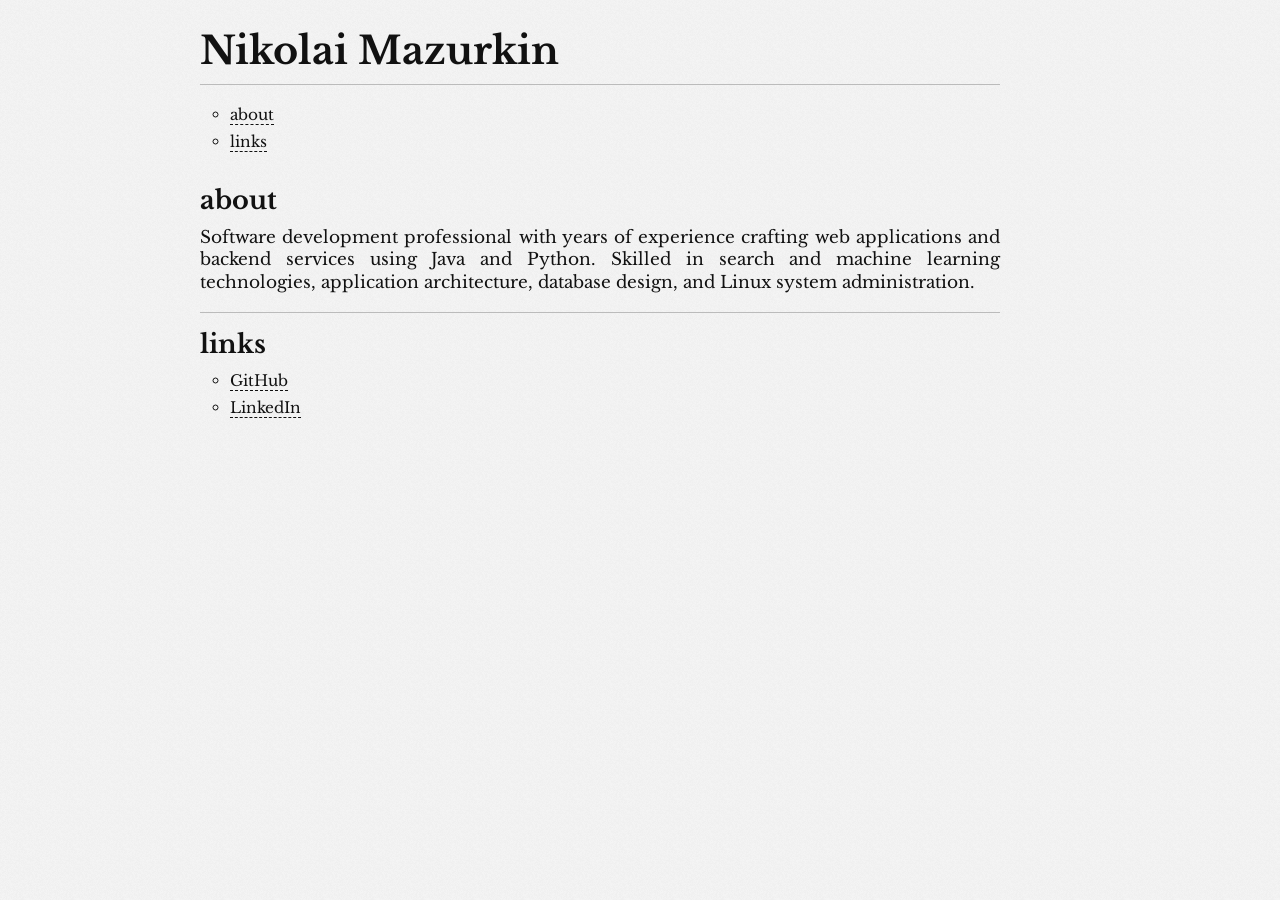
==== index.html @ 508c4381 "update" ====
<!DOCTYPE html>
<html xmlns="http://www.w3.org/1999/xhtml" lang="en" xml:lang="en">
<head>
  <meta charset="utf-8" />
  <meta name="generator" content="pandoc" />
  <meta name="viewport" content="width=device-width, initial-scale=1.0, user-scalable=yes" />
  <title>Nikolai Mazurkin - personal page</title>
  <style>
    code{white-space: pre-wrap;}
    span.smallcaps{font-variant: small-caps;}
    span.underline{text-decoration: underline;}
    div.column{display: inline-block; vertical-align: top; width: 50%;}
    div.hanging-indent{margin-left: 1.5em; text-indent: -1.5em;}
    ul.task-list{list-style: none;}
  </style>
  <link rel="stylesheet" href="css/styling.css" />
  <!-- Google tag (gtag.js) -->
  <script async src="https://www.googletagmanager.com/gtag/js?id=G-LW00P2E3E4"></script>
  <script>
    window.dataLayer = window.dataLayer || [];
    function gtag(){dataLayer.push(arguments);}
    gtag('js', new Date());

    gtag('config', 'G-LW00P2E3E4');
  </script>
  <link type="image/png" sizes="96x96" rel="icon" href="i/favicon.png">
</head>
<body>
<header id="title-block-header">
<h1 class="title">Nikolai Mazurkin</h1>
</header>
<nav id="TOC" role="doc-toc">
<ul>
<li><a href="#about">about</a></li>
<li><a href="#links">links</a></li>
</ul>
</nav>
<h1 id="about">about</h1>
<p>Software development professional with years of experience crafting web applications and backend services using Java and Python. Skilled in search and machine learning technologies, application architecture, database design, and Linux system administration.</p>
<h1 id="links">links</h1>
<ul>
<li><a href="https://github.com/mazurkin">GitHub</a></li>
<li><a href="https://www.linkedin.com/in/mazurkin">LinkedIn</a></li>
</ul>
</body>
</html>
---- css/styling.css ----
@import url(//fonts.googleapis.com/css?family=Libre+Baskerville:400,400italic,700);@import url(//fonts.googleapis.com/css?family=Source+Code+Pro:400,400italic,700,700italic);/* normalize.css v3.0.0 | MIT License | git.io/normalize */html{font-family:sans-serif;-ms-text-size-adjust:100%;-webkit-text-size-adjust:100%}body{margin:0}article,aside,details,figcaption,figure,footer,header,hgroup,main,nav,section,summary{display:block}audio,canvas,progress,video{display:inline-block;vertical-align:baseline}audio:not([controls]){display:none;height:0}[hidden],template{display:none}a{background:transparent}a:active,a:hover{outline:0}abbr[title]{border-bottom:1px dotted}b,strong{font-weight:bold}dfn{font-style:italic}h1{font-size:2em;margin:0.67em 0}mark{background:#ff0;color:#000}small{font-size:80%}sub,sup{font-size:75%;line-height:0;position:relative;vertical-align:baseline}sup{top:-0.5em}sub{bottom:-0.25em}img{border:0}svg:not(:root){overflow:hidden}figure{margin:1em 40px}hr{-moz-box-sizing:content-box;box-sizing:content-box;height:0}pre{overflow:auto}code,kbd,pre,samp{font-family:monospace, monospace;font-size:1em}button,input,optgroup,select,textarea{color:inherit;font:inherit;margin:0}button{overflow:visible}button,select{text-transform:none}button,html input[type="button"],input[type="reset"],input[type="submit"]{-webkit-appearance:button;cursor:pointer}button[disabled],html input[disabled]{cursor:default}button::-moz-focus-inner,input::-moz-focus-inner{border:0;padding:0}input{line-height:normal}input[type="checkbox"],input[type="radio"]{box-sizing:border-box;padding:0}input[type="number"]::-webkit-inner-spin-button,input[type="number"]::-webkit-outer-spin-button{height:auto}input[type="search"]{-webkit-appearance:textfield;-moz-box-sizing:content-box;-webkit-box-sizing:content-box;box-sizing:content-box}input[type="search"]::-webkit-search-cancel-button,input[type="search"]::-webkit-search-decoration{-webkit-appearance:none}fieldset{border:1px solid #c0c0c0;margin:0 2px;padding:0.35em 0.625em 0.75em}legend{border:0;padding:0}textarea{overflow:auto}optgroup{font-weight:bold}table{border-collapse:collapse;border-spacing:0}td,th{padding:0}body,code,tr.odd,tr.even,figure{background-image:url("[data-uri]")}body{font-family:"Libre Baskerville",Baskerville,Georgia,serif;background-color:#f8f8f8;color:#111;line-height:1.3;text-align:justify;-moz-hyphens:auto;-ms-hyphens:auto;-webkit-hyphens:auto;hyphens:auto}@media (max-width: 400px){body{font-size:12px;margin-left:10px;margin-right:10px;margin-top:10px;margin-bottom:15px}}@media (min-width: 401px) and (max-width: 600px){body{font-size:14px;margin-left:10px;margin-right:10px;margin-top:10px;margin-bottom:15px}}@media (min-width: 601px) and (max-width: 900px){body{font-size:15px;margin-left:100px;margin-right:100px;margin-top:20px;margin-bottom:25px}}@media (min-width: 901px) and (max-width: 1800px){body{font-size:17px;margin-left:200px;margin-right:200px;margin-top:30px;margin-bottom:25px;max-width:800px}}@media (min-width: 1801px){body{font-size:18px;margin-left:20%;margin-right:20%;margin-top:30px;margin-bottom:25px;max-width:1000px}}p{margin-top:10px;margin-bottom:18px}em{font-style:italic}strong{font-weight:bold}h1,h2,h3,h4,h5,h6{font-weight:bold;padding-top:0.25em;margin-bottom:0.15em}header{line-height:2.475em;padding-bottom:0.7em;border-bottom:1px solid #bbb;margin-bottom:1.2em}header>h1{border:none;padding:0;margin:0;font-size:225%}header>h2{border:none;padding:0;margin:0;font-style:normal;font-size:175%}header>h3{padding:0;margin:0;font-size:125%;font-style:italic}header+h1{border-top:none;padding-top:0px}h1{border-top:1px solid #bbb;padding-top:15px;font-size:150%;margin-bottom:10px}h1:first-of-type{border:none}h2{font-size:125%;font-style:italic}h3{font-size:105%;font-style:italic}hr{border:0px;border-top:1px solid #bbb;width:100%;height:0px}hr+h1{border-top:none;padding-top:0px}ul,ol{font-size:90%;margin-top:10px;margin-bottom:15px;padding-left:30px}ul{list-style:circle}ol{list-style:decimal}ul ul,ol ol,ul ol,ol ul{font-size:inherit}li{margin-top:5px;margin-bottom:7px}q,blockquote,dd{font-style:italic;font-size:90%}blockquote,dd{quotes:none;border-left:0.35em #bbb solid;padding-left:1.15em;margin:0 1.5em 0 0}blockquote blockquote,dd blockquote,blockquote dd,dd dd,ol blockquote,ol dd,ul blockquote,ul dd,blockquote ol,dd ol,blockquote ul,dd ul{font-size:inherit}a,a:link,a:visited,a:hover{color:inherit;text-decoration:none;border-bottom:1px dashed #111}a:hover,a:link:hover,a:visited:hover,a:hover:hover{border-bottom-style:solid}a.footnoteRef,a:link.footnoteRef,a:visited.footnoteRef,a:hover.footnoteRef{border-bottom:none;color:#666}code{font-family:"Source Code Pro","Consolas","Monaco",monospace;font-size:85%;background-color:#ddd;border:1px solid #bbb;padding:0px 0.15em 0px 0.15em;-webkit-border-radius:3px;-moz-border-radius:3px;border-radius:3px}pre{margin-right:1.5em;display:block}pre>code{display:block;font-size:70%;padding:10px;-webkit-border-radius:5px;-moz-border-radius:5px;border-radius:5px;overflow-x:auto}blockquote pre,dd pre,ul pre,ol pre{margin-left:0;margin-right:0}blockquote pre>code,dd pre>code,ul pre>code,ol pre>code{font-size:77.77778%}caption,figcaption{font-size:80%;font-style:italic;text-align:right;margin-bottom:5px}caption:empty,figcaption:empty{display:none}table{width:100%;margin-top:1em;margin-bottom:1em}table+h1{border-top:none}tr td,tr th{padding:0.2em 0.7em}tr.header{border-top:1px solid #222;border-bottom:1px solid #222;font-weight:700}tr.odd{background-color:#eee}tr.even{background-color:#ccc}tbody:last-child{border-bottom:1px solid #222}dt{font-weight:700}dt:after{font-weight:normal;content:":"}dd{margin-bottom:10px}figure{margin:1.3em 0 1.3em 0;text-align:center;padding:0px;width:100%;background-color:#ddd;border:1px solid #bbb;-webkit-border-radius:8px;-moz-border-radius:8px;border-radius:8px;overflow:hidden}img{display:block;margin:0px auto;padding:0px;max-width:100%}figcaption{margin:5px 10px 5px 30px}.footnotes{color:#666;font-size:70%;font-style:italic}.footnotes li p:last-child a:last-child{border-bottom:none}
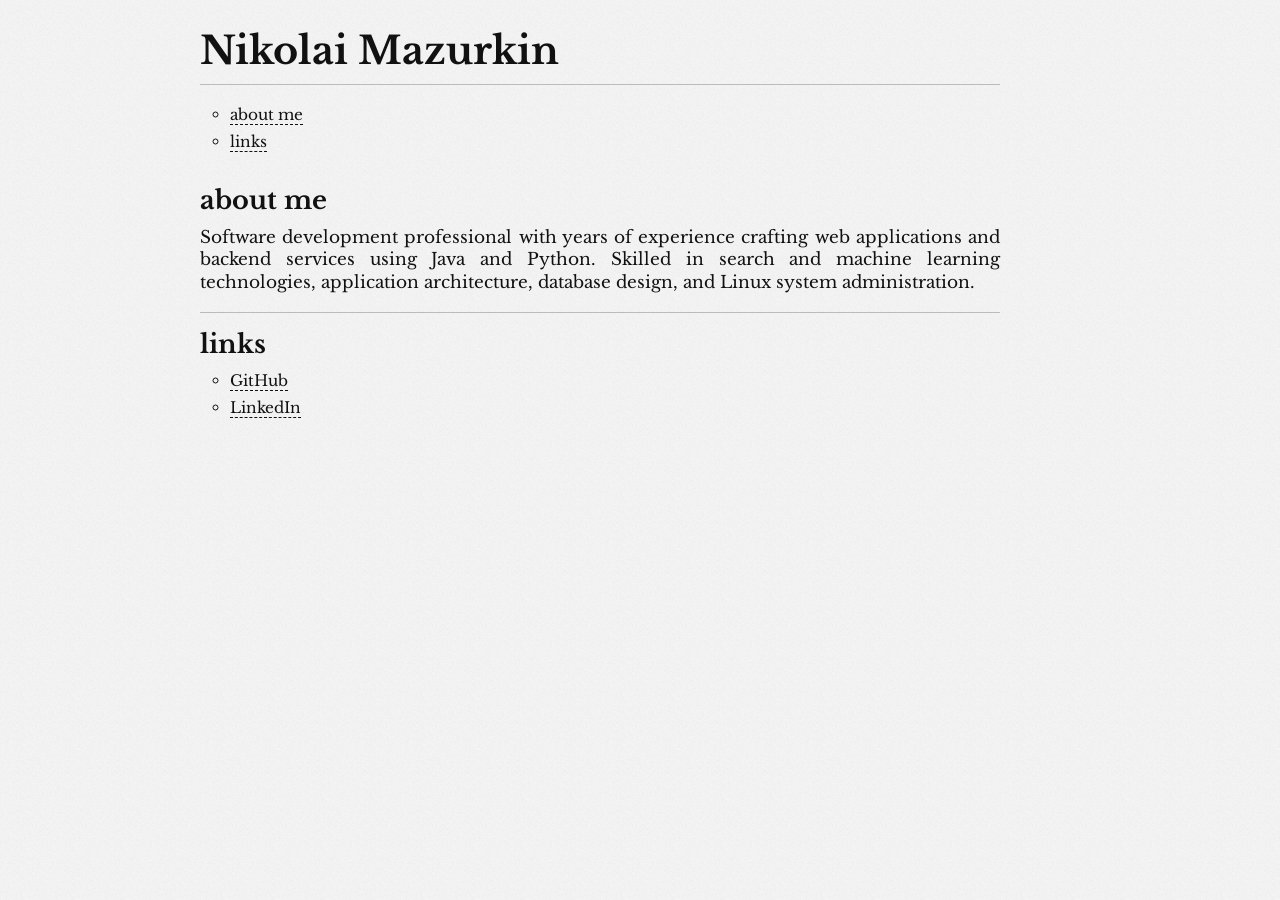
==== commit 868db927: "update" ====
--- a/index.html
+++ b/index.html
@@ -31,11 +31,11 @@
 </header>
 <nav id="TOC" role="doc-toc">
 <ul>
-<li><a href="#about">about</a></li>
+<li><a href="#about-me">about me</a></li>
 <li><a href="#links">links</a></li>
 </ul>
 </nav>
-<h1 id="about">about</h1>
+<h1 id="about-me">about me</h1>
 <p>Software development professional with years of experience crafting web applications and backend services using Java and Python. Skilled in search and machine learning technologies, application architecture, database design, and Linux system administration.</p>
 <h1 id="links">links</h1>
 <ul>
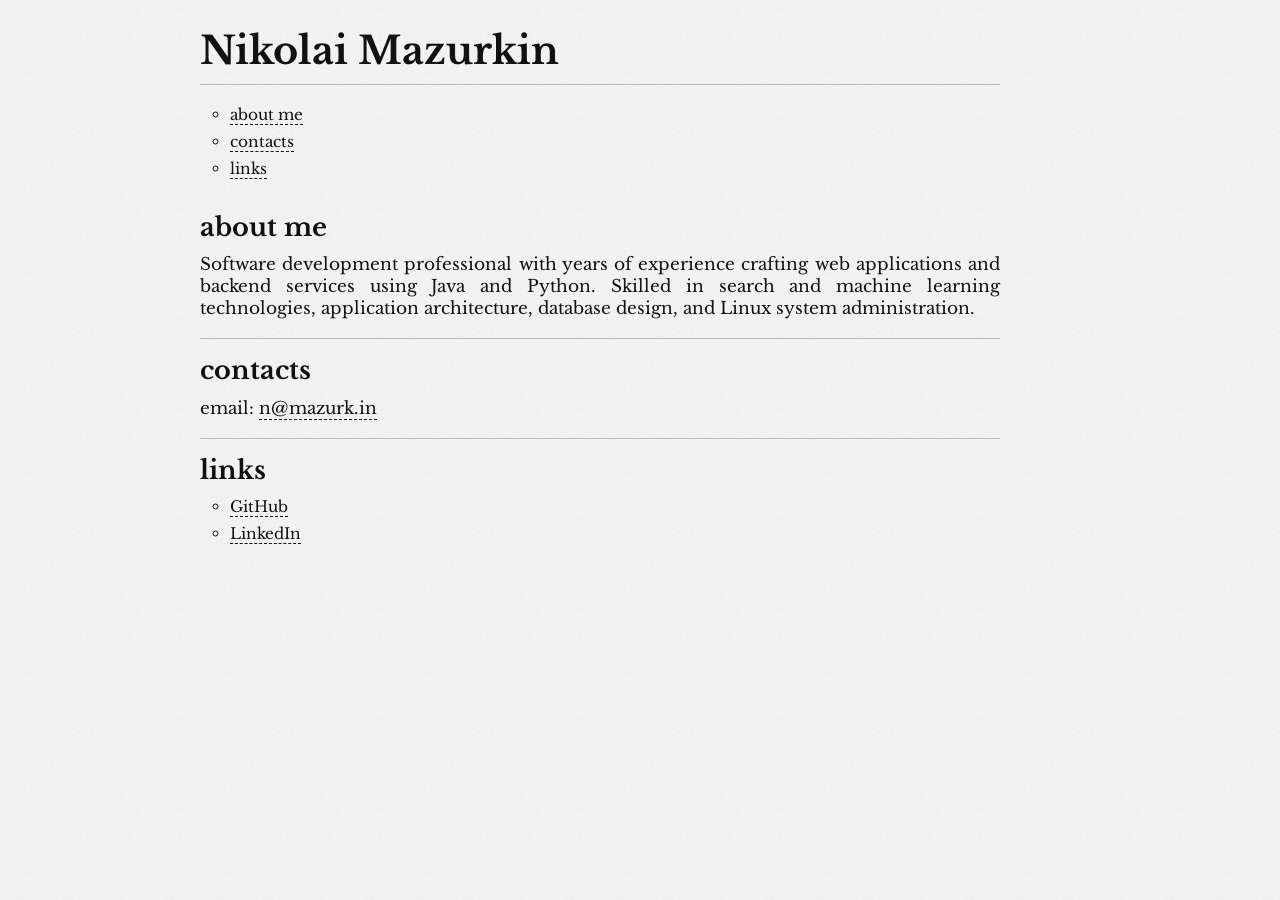
==== commit f7b3ce44: "update" ====
--- a/index.html
+++ b/index.html
@@ -32,11 +32,14 @@
 <nav id="TOC" role="doc-toc">
 <ul>
 <li><a href="#about-me">about me</a></li>
+<li><a href="#contacts">contacts</a></li>
 <li><a href="#links">links</a></li>
 </ul>
 </nav>
 <h1 id="about-me">about me</h1>
 <p>Software development professional with years of experience crafting web applications and backend services using Java and Python. Skilled in search and machine learning technologies, application architecture, database design, and Linux system administration.</p>
+<h1 id="contacts">contacts</h1>
+<p>email: <a href="mailto:n@mazurk.in">n@mazurk.in</a></p>
 <h1 id="links">links</h1>
 <ul>
 <li><a href="https://github.com/mazurkin">GitHub</a></li>
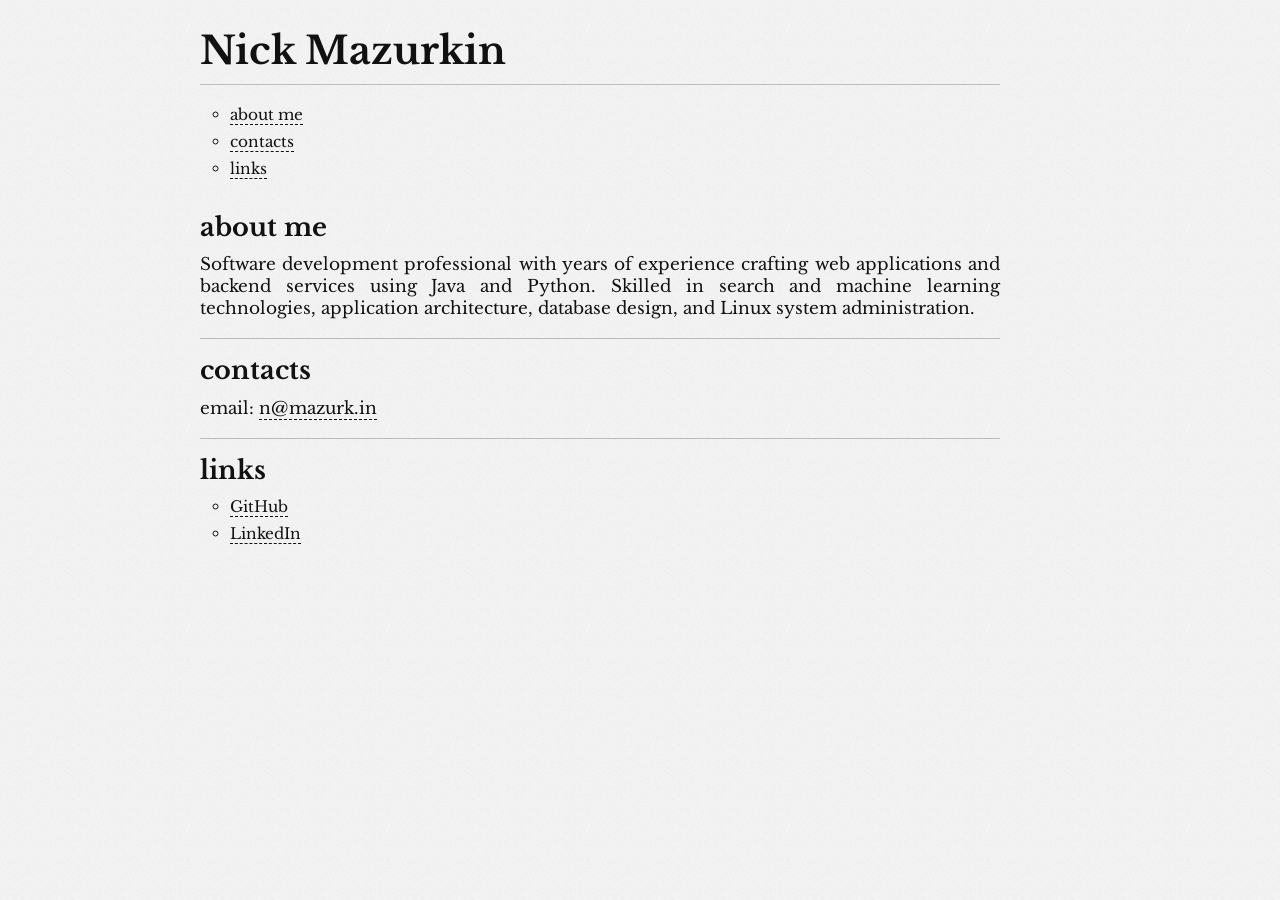
==== commit 3f8742e6: "update" ====
--- a/index.html
+++ b/index.html
@@ -4,7 +4,7 @@
   <meta charset="utf-8" />
   <meta name="generator" content="pandoc" />
   <meta name="viewport" content="width=device-width, initial-scale=1.0, user-scalable=yes" />
-  <title>Nikolai Mazurkin - personal page</title>
+  <title>Nick Mazurkin - personal page</title>
   <style>
     code{white-space: pre-wrap;}
     span.smallcaps{font-variant: small-caps;}
@@ -27,7 +27,7 @@
 </head>
 <body>
 <header id="title-block-header">
-<h1 class="title">Nikolai Mazurkin</h1>
+<h1 class="title">Nick Mazurkin</h1>
 </header>
 <nav id="TOC" role="doc-toc">
 <ul>
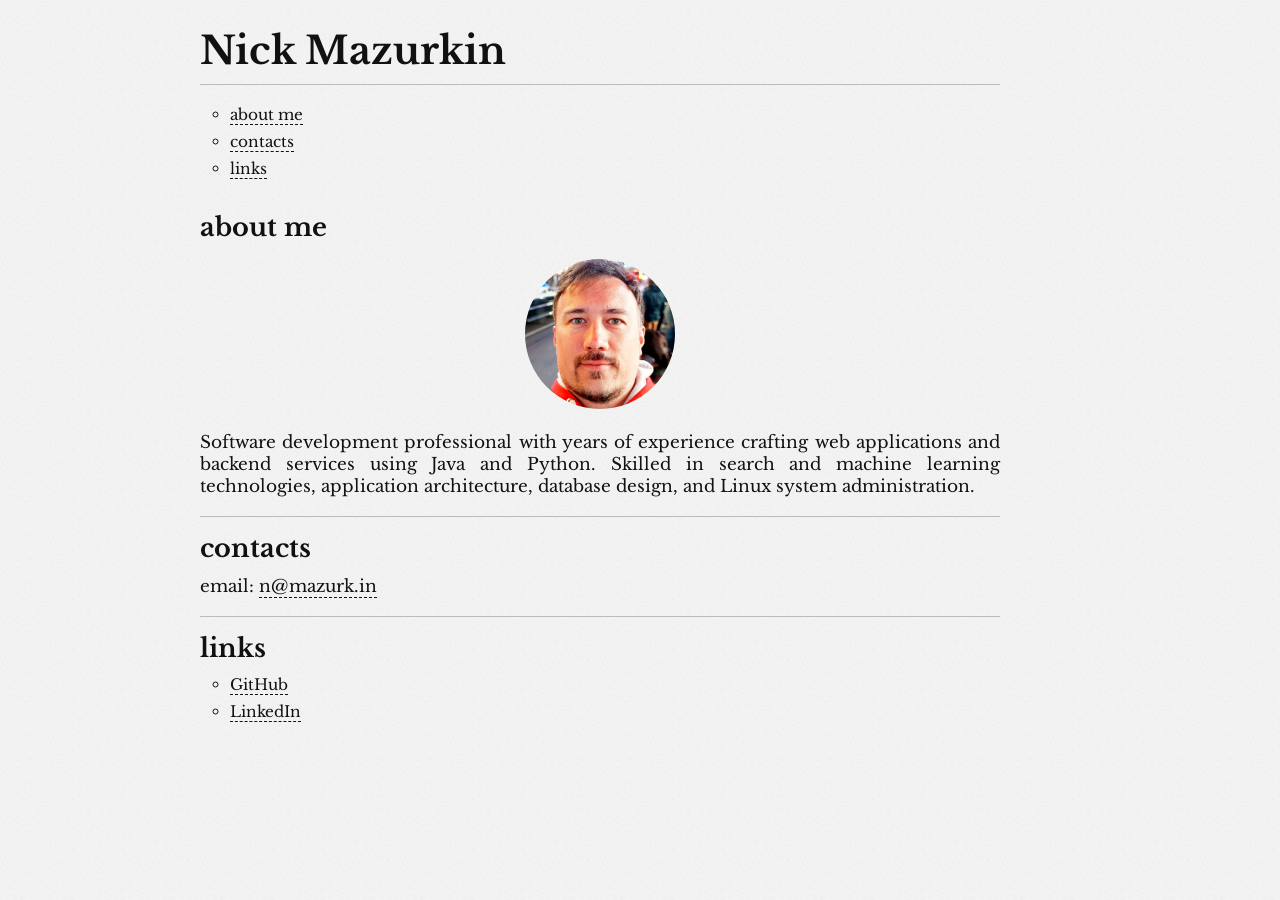
==== commit 0068fb5b: "update" ====
--- a/index.html
+++ b/index.html
@@ -14,6 +14,7 @@
     ul.task-list{list-style: none;}
   </style>
   <link rel="stylesheet" href="css/styling.css" />
+  <link rel="stylesheet" href="css/custom.css" />
   <!-- Google tag (gtag.js) -->
   <script async src="https://www.googletagmanager.com/gtag/js?id=G-LW00P2E3E4"></script>
   <script>
@@ -37,9 +38,10 @@
 </ul>
 </nav>
 <h1 id="about-me">about me</h1>
+<p><img id="avatar" src="i/avatar.png" alt="Nick Mazurkin"/></p>
 <p>Software development professional with years of experience crafting web applications and backend services using Java and Python. Skilled in search and machine learning technologies, application architecture, database design, and Linux system administration.</p>
 <h1 id="contacts">contacts</h1>
-<p>email: <a href="mailto:n@mazurk.in">n@mazurk.in</a></p>
+<p>email: <a href="&#x6d;&#x61;&#x69;&#108;&#116;&#x6f;&#58;&#110;&#64;&#x6d;&#x61;&#122;&#x75;&#114;&#x6b;&#46;&#x69;&#110;" class="email">&#110;&#64;&#x6d;&#x61;&#122;&#x75;&#114;&#x6b;&#46;&#x69;&#110;</a></p>
 <h1 id="links">links</h1>
 <ul>
 <li><a href="https://github.com/mazurkin">GitHub</a></li>
--- a/css/custom.css
+++ b/css/custom.css
@@ -0,0 +1,7 @@
+#avatar {
+    width: 150px;
+    height: 150px;
+    border-radius: 50%;
+    max-width: 100%;
+    border: 5px solid transparent;
+}
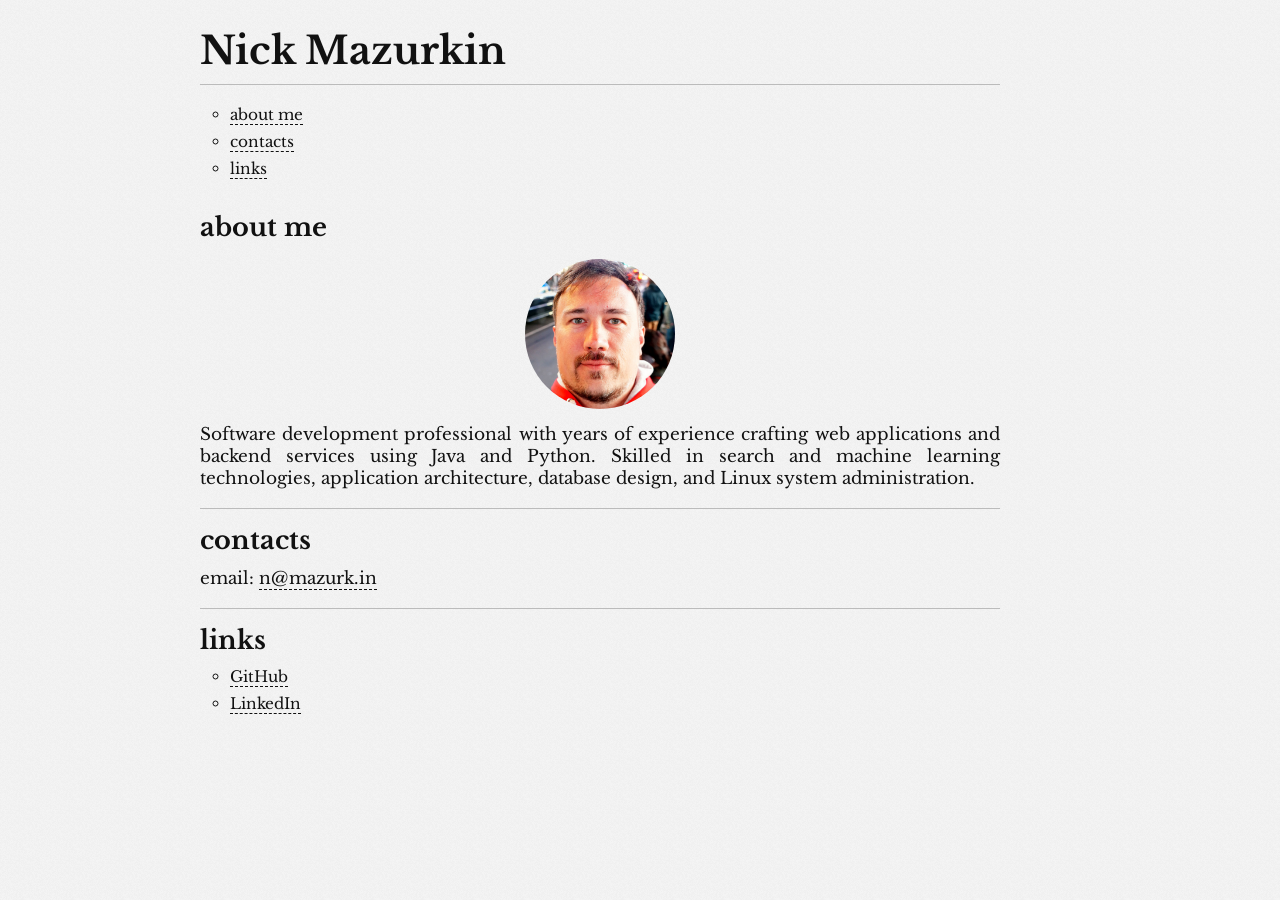
==== commit ad522bdf: "update" ====
--- a/index.html
+++ b/index.html
@@ -38,7 +38,9 @@
 </ul>
 </nav>
 <h1 id="about-me">about me</h1>
-<p><img id="avatar" src="i/avatar.png" alt="Nick Mazurkin"/></p>
+<div id="avatar">
+<img src="i/avatar.png" alt="Nick Mazurkin"/>
+</div>
 <p>Software development professional with years of experience crafting web applications and backend services using Java and Python. Skilled in search and machine learning technologies, application architecture, database design, and Linux system administration.</p>
 <h1 id="contacts">contacts</h1>
 <p>email: <a href="&#x6d;&#x61;&#x69;&#108;&#116;&#x6f;&#58;&#110;&#64;&#x6d;&#x61;&#122;&#x75;&#114;&#x6b;&#46;&#x69;&#110;" class="email">&#110;&#64;&#x6d;&#x61;&#122;&#x75;&#114;&#x6b;&#46;&#x69;&#110;</a></p>
--- a/css/custom.css
+++ b/css/custom.css
@@ -1,7 +1,15 @@
 #avatar {
+    max-width: 100%;
+}
+
+#avatar img {
     width: 150px;
     height: 150px;
     border-radius: 50%;
-    max-width: 100%;
     border: 5px solid transparent;
+    transition: transform 0.5s ease-in-out;
+}
+
+#avatar img:hover {
+    transform: scale(1.1);
 }
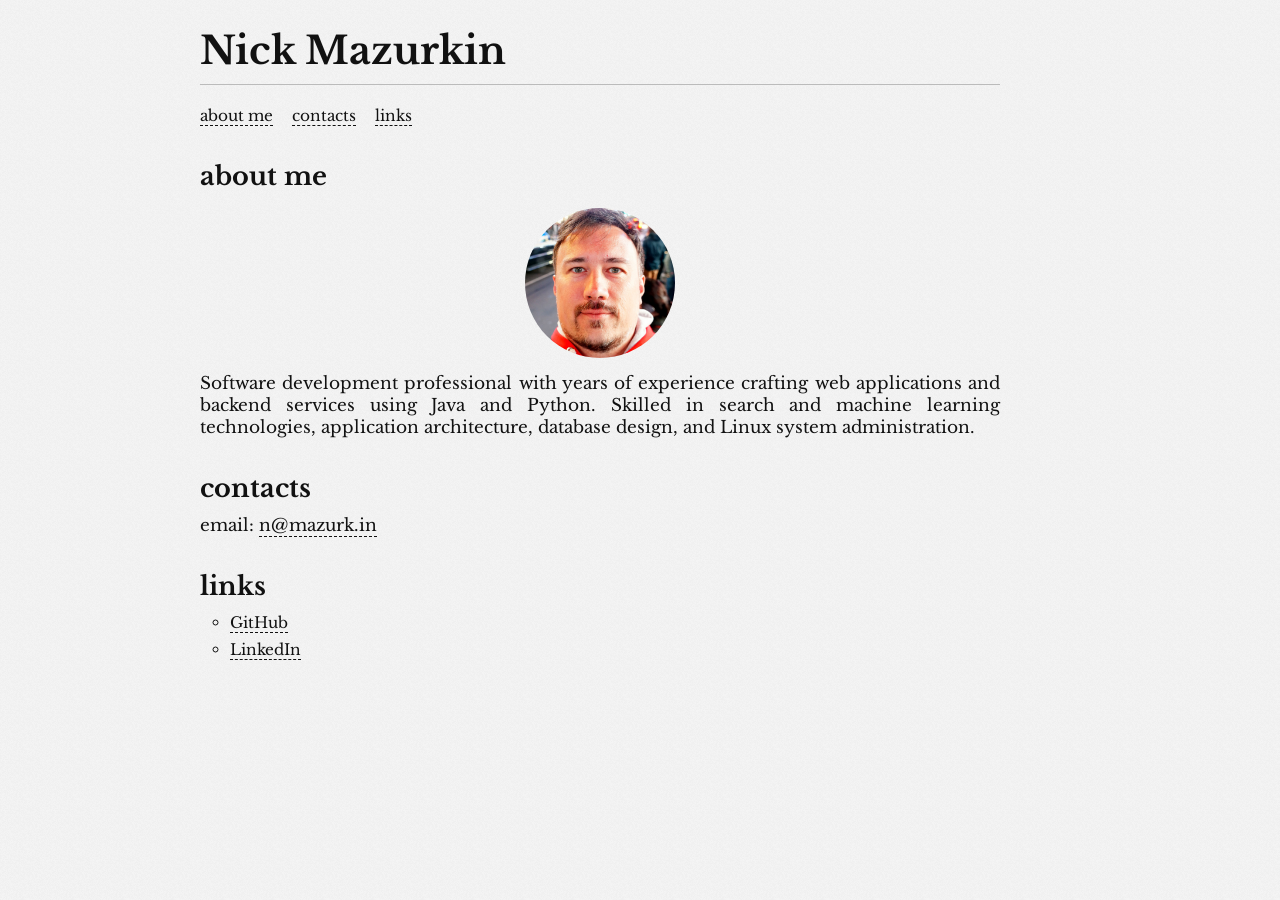
==== commit bf2b34ff: "update" ====
--- a/index.html
+++ b/index.html
@@ -37,17 +37,23 @@
 <li><a href="#links">links</a></li>
 </ul>
 </nav>
-<h1 id="about-me">about me</h1>
+<section id="about-me" class="level1">
+<h1>about me</h1>
 <div id="avatar">
 <img src="i/avatar.png" alt="Nick Mazurkin"/>
 </div>
 <p>Software development professional with years of experience crafting web applications and backend services using Java and Python. Skilled in search and machine learning technologies, application architecture, database design, and Linux system administration.</p>
-<h1 id="contacts">contacts</h1>
+</section>
+<section id="contacts" class="level1">
+<h1>contacts</h1>
 <p>email: <a href="&#x6d;&#x61;&#x69;&#108;&#116;&#x6f;&#58;&#110;&#64;&#x6d;&#x61;&#122;&#x75;&#114;&#x6b;&#46;&#x69;&#110;" class="email">&#110;&#64;&#x6d;&#x61;&#122;&#x75;&#114;&#x6b;&#46;&#x69;&#110;</a></p>
-<h1 id="links">links</h1>
+</section>
+<section id="links" class="level1">
+<h1>links</h1>
 <ul>
 <li><a href="https://github.com/mazurkin">GitHub</a></li>
 <li><a href="https://www.linkedin.com/in/mazurkin">LinkedIn</a></li>
 </ul>
+</section>
 </body>
 </html>
--- a/css/custom.css
+++ b/css/custom.css
@@ -1,5 +1,18 @@
+#TOC ul {
+  display: inline;
+  list-style-type: none;
+  margin-left: 0px;
+  padding-left: 0px;
+}
+
+#TOC ul li {
+  display: inline;
+  margin-right: 15px;
+}
+
 #avatar {
     max-width: 100%;
+    text-align: center;
 }
 
 #avatar img {
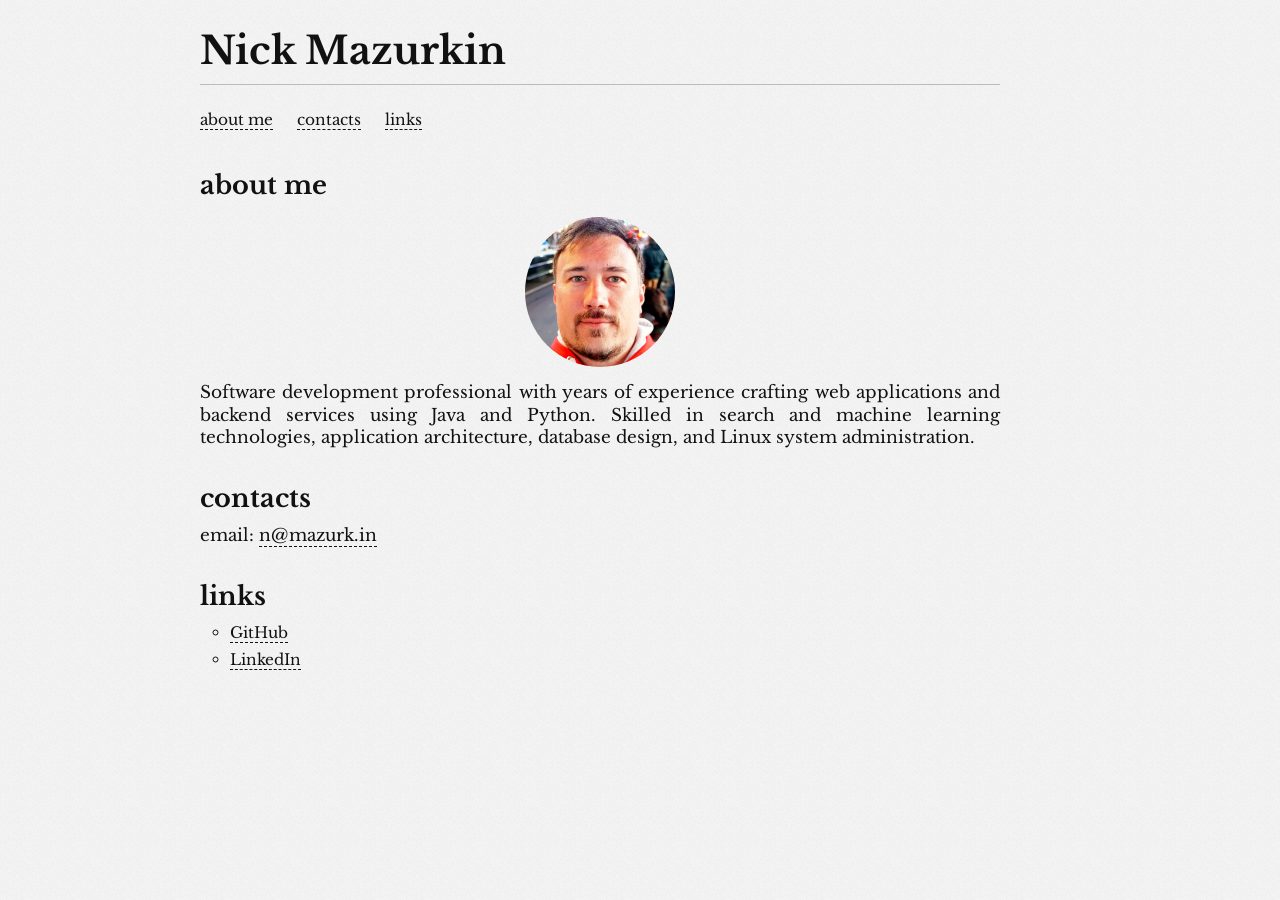
==== commit 983628c4: "update" ====
--- a/index.html
+++ b/index.html
@@ -21,7 +21,6 @@
     window.dataLayer = window.dataLayer || [];
     function gtag(){dataLayer.push(arguments);}
     gtag('js', new Date());
-
     gtag('config', 'G-LW00P2E3E4');
   </script>
   <link type="image/png" sizes="96x96" rel="icon" href="i/favicon.png">
@@ -46,7 +45,12 @@
 </section>
 <section id="contacts" class="level1">
 <h1>contacts</h1>
-<p>email: <a href="&#x6d;&#x61;&#x69;&#108;&#116;&#x6f;&#58;&#110;&#64;&#x6d;&#x61;&#122;&#x75;&#114;&#x6b;&#46;&#x69;&#110;" class="email">&#110;&#64;&#x6d;&#x61;&#122;&#x75;&#114;&#x6b;&#46;&#x69;&#110;</a></p>
+<p>email: <script type="text/javascript">
+<!--
+h='&#x6d;&#x61;&#122;&#x75;&#114;&#x6b;&#46;&#x69;&#110;';a='&#64;';n='&#110;';e=n+a+h;
+document.write('<a h'+'ref'+'="ma'+'ilto'+':'+e+'" clas'+'s="em' + 'ail">'+e+'<\/'+'a'+'>');
+// -->
+</script><noscript>&#110;&#32;&#x61;&#116;&#32;&#x6d;&#x61;&#122;&#x75;&#114;&#x6b;&#32;&#100;&#x6f;&#116;&#32;&#x69;&#110;</noscript></p>
 </section>
 <section id="links" class="level1">
 <h1>links</h1>
--- a/css/styling.css
+++ b/css/styling.css
@@ -1 +1,601 @@
-@import url(//fonts.googleapis.com/css?family=Libre+Baskerville:400,400italic,700);@import url(//fonts.googleapis.com/css?family=Source+Code+Pro:400,400italic,700,700italic);/* normalize.css v3.0.0 | MIT License | git.io/normalize */html{font-family:sans-serif;-ms-text-size-adjust:100%;-webkit-text-size-adjust:100%}body{margin:0}article,aside,details,figcaption,figure,footer,header,hgroup,main,nav,section,summary{display:block}audio,canvas,progress,video{display:inline-block;vertical-align:baseline}audio:not([controls]){display:none;height:0}[hidden],template{display:none}a{background:transparent}a:active,a:hover{outline:0}abbr[title]{border-bottom:1px dotted}b,strong{font-weight:bold}dfn{font-style:italic}h1{font-size:2em;margin:0.67em 0}mark{background:#ff0;color:#000}small{font-size:80%}sub,sup{font-size:75%;line-height:0;position:relative;vertical-align:baseline}sup{top:-0.5em}sub{bottom:-0.25em}img{border:0}svg:not(:root){overflow:hidden}figure{margin:1em 40px}hr{-moz-box-sizing:content-box;box-sizing:content-box;height:0}pre{overflow:auto}code,kbd,pre,samp{font-family:monospace, monospace;font-size:1em}button,input,optgroup,select,textarea{color:inherit;font:inherit;margin:0}button{overflow:visible}button,select{text-transform:none}button,html input[type="button"],input[type="reset"],input[type="submit"]{-webkit-appearance:button;cursor:pointer}button[disabled],html input[disabled]{cursor:default}button::-moz-focus-inner,input::-moz-focus-inner{border:0;padding:0}input{line-height:normal}input[type="checkbox"],input[type="radio"]{box-sizing:border-box;padding:0}input[type="number"]::-webkit-inner-spin-button,input[type="number"]::-webkit-outer-spin-button{height:auto}input[type="search"]{-webkit-appearance:textfield;-moz-box-sizing:content-box;-webkit-box-sizing:content-box;box-sizing:content-box}input[type="search"]::-webkit-search-cancel-button,input[type="search"]::-webkit-search-decoration{-webkit-appearance:none}fieldset{border:1px solid #c0c0c0;margin:0 2px;padding:0.35em 0.625em 0.75em}legend{border:0;padding:0}textarea{overflow:auto}optgroup{font-weight:bold}table{border-collapse:collapse;border-spacing:0}td,th{padding:0}body,code,tr.odd,tr.even,figure{background-image:url("[data-uri]")}body{font-family:"Libre Baskerville",Baskerville,Georgia,serif;background-color:#f8f8f8;color:#111;line-height:1.3;text-align:justify;-moz-hyphens:auto;-ms-hyphens:auto;-webkit-hyphens:auto;hyphens:auto}@media (max-width: 400px){body{font-size:12px;margin-left:10px;margin-right:10px;margin-top:10px;margin-bottom:15px}}@media (min-width: 401px) and (max-width: 600px){body{font-size:14px;margin-left:10px;margin-right:10px;margin-top:10px;margin-bottom:15px}}@media (min-width: 601px) and (max-width: 900px){body{font-size:15px;margin-left:100px;margin-right:100px;margin-top:20px;margin-bottom:25px}}@media (min-width: 901px) and (max-width: 1800px){body{font-size:17px;margin-left:200px;margin-right:200px;margin-top:30px;margin-bottom:25px;max-width:800px}}@media (min-width: 1801px){body{font-size:18px;margin-left:20%;margin-right:20%;margin-top:30px;margin-bottom:25px;max-width:1000px}}p{margin-top:10px;margin-bottom:18px}em{font-style:italic}strong{font-weight:bold}h1,h2,h3,h4,h5,h6{font-weight:bold;padding-top:0.25em;margin-bottom:0.15em}header{line-height:2.475em;padding-bottom:0.7em;border-bottom:1px solid #bbb;margin-bottom:1.2em}header>h1{border:none;padding:0;margin:0;font-size:225%}header>h2{border:none;padding:0;margin:0;font-style:normal;font-size:175%}header>h3{padding:0;margin:0;font-size:125%;font-style:italic}header+h1{border-top:none;padding-top:0px}h1{border-top:1px solid #bbb;padding-top:15px;font-size:150%;margin-bottom:10px}h1:first-of-type{border:none}h2{font-size:125%;font-style:italic}h3{font-size:105%;font-style:italic}hr{border:0px;border-top:1px solid #bbb;width:100%;height:0px}hr+h1{border-top:none;padding-top:0px}ul,ol{font-size:90%;margin-top:10px;margin-bottom:15px;padding-left:30px}ul{list-style:circle}ol{list-style:decimal}ul ul,ol ol,ul ol,ol ul{font-size:inherit}li{margin-top:5px;margin-bottom:7px}q,blockquote,dd{font-style:italic;font-size:90%}blockquote,dd{quotes:none;border-left:0.35em #bbb solid;padding-left:1.15em;margin:0 1.5em 0 0}blockquote blockquote,dd blockquote,blockquote dd,dd dd,ol blockquote,ol dd,ul blockquote,ul dd,blockquote ol,dd ol,blockquote ul,dd ul{font-size:inherit}a,a:link,a:visited,a:hover{color:inherit;text-decoration:none;border-bottom:1px dashed #111}a:hover,a:link:hover,a:visited:hover,a:hover:hover{border-bottom-style:solid}a.footnoteRef,a:link.footnoteRef,a:visited.footnoteRef,a:hover.footnoteRef{border-bottom:none;color:#666}code{font-family:"Source Code Pro","Consolas","Monaco",monospace;font-size:85%;background-color:#ddd;border:1px solid #bbb;padding:0px 0.15em 0px 0.15em;-webkit-border-radius:3px;-moz-border-radius:3px;border-radius:3px}pre{margin-right:1.5em;display:block}pre>code{display:block;font-size:70%;padding:10px;-webkit-border-radius:5px;-moz-border-radius:5px;border-radius:5px;overflow-x:auto}blockquote pre,dd pre,ul pre,ol pre{margin-left:0;margin-right:0}blockquote pre>code,dd pre>code,ul pre>code,ol pre>code{font-size:77.77778%}caption,figcaption{font-size:80%;font-style:italic;text-align:right;margin-bottom:5px}caption:empty,figcaption:empty{display:none}table{width:100%;margin-top:1em;margin-bottom:1em}table+h1{border-top:none}tr td,tr th{padding:0.2em 0.7em}tr.header{border-top:1px solid #222;border-bottom:1px solid #222;font-weight:700}tr.odd{background-color:#eee}tr.even{background-color:#ccc}tbody:last-child{border-bottom:1px solid #222}dt{font-weight:700}dt:after{font-weight:normal;content:":"}dd{margin-bottom:10px}figure{margin:1.3em 0 1.3em 0;text-align:center;padding:0px;width:100%;background-color:#ddd;border:1px solid #bbb;-webkit-border-radius:8px;-moz-border-radius:8px;border-radius:8px;overflow:hidden}img{display:block;margin:0px auto;padding:0px;max-width:100%}figcaption{margin:5px 10px 5px 30px}.footnotes{color:#666;font-size:70%;font-style:italic}.footnotes li p:last-child a:last-child{border-bottom:none}
+@import url(//fonts.googleapis.com/css?family=Libre+Baskerville:400,400italic,700);
+@import url(//fonts.googleapis.com/css?family=Source+Code+Pro:400,400italic,700,700italic);
+
+/* normalize.css v3.0.0 | MIT License | git.io/normalize */
+html {
+    font-family: sans-serif;
+    -ms-text-size-adjust: 100%;
+    -webkit-text-size-adjust: 100%
+}
+
+body {
+    margin: 0
+}
+
+article,
+aside,
+details,
+figcaption,
+figure,
+footer,
+header,
+hgroup,
+main,
+nav,
+section,
+summary {
+    display: block
+}
+
+audio,
+canvas,
+progress,
+video {
+    display: inline-block;
+    vertical-align: baseline
+}
+
+audio:not([controls]) {
+    display: none;
+    height: 0
+}
+
+[hidden],
+template {
+    display: none
+}
+
+a {
+    background: transparent
+}
+
+a:active,
+a:hover {
+    outline: 0
+}
+
+abbr[title] {
+    border-bottom: 1px dotted
+}
+
+b,
+strong {
+    font-weight: bold
+}
+
+dfn {
+    font-style: italic
+}
+
+h1 {
+    font-size: 2em;
+    margin: 0.67em 0
+}
+
+mark {
+    background: #ff0;
+    color: #000
+}
+
+small {
+    font-size: 80%
+}
+
+sub,
+sup {
+    font-size: 75%;
+    line-height: 0;
+    position: relative;
+    vertical-align: baseline
+}
+
+sup {
+    top: -0.5em
+}
+
+sub {
+    bottom: -0.25em
+}
+
+img {
+    border: 0
+}
+
+svg:not(:root) {
+    overflow: hidden
+}
+
+figure {
+    margin: 1em 40px
+}
+
+hr {
+    -moz-box-sizing: content-box;
+    box-sizing: content-box;
+    height: 0
+}
+
+pre {
+    overflow: auto
+}
+
+code,
+kbd,
+pre,
+samp {
+    font-family: monospace, monospace;
+    font-size: 1em
+}
+
+button,
+input,
+optgroup,
+select,
+textarea {
+    color: inherit;
+    font: inherit;
+    margin: 0
+}
+
+button {
+    overflow: visible
+}
+
+button,
+select {
+    text-transform: none
+}
+
+button,
+html input[type="button"],
+input[type="reset"],
+input[type="submit"] {
+    -webkit-appearance: button;
+    cursor: pointer
+}
+
+button[disabled],
+html input[disabled] {
+    cursor: default
+}
+
+button::-moz-focus-inner,
+input::-moz-focus-inner {
+    border: 0;
+    padding: 0
+}
+
+input {
+    line-height: normal
+}
+
+input[type="checkbox"],
+input[type="radio"] {
+    box-sizing: border-box;
+    padding: 0
+}
+
+input[type="number"]::-webkit-inner-spin-button,
+input[type="number"]::-webkit-outer-spin-button {
+    height: auto
+}
+
+input[type="search"] {
+    -webkit-appearance: textfield;
+    -moz-box-sizing: content-box;
+    -webkit-box-sizing: content-box;
+    box-sizing: content-box
+}
+
+input[type="search"]::-webkit-search-cancel-button,
+input[type="search"]::-webkit-search-decoration {
+    -webkit-appearance: none
+}
+
+fieldset {
+    border: 1px solid #c0c0c0;
+    margin: 0 2px;
+    padding: 0.35em 0.625em 0.75em
+}
+
+legend {
+    border: 0;
+    padding: 0
+}
+
+textarea {
+    overflow: auto
+}
+
+optgroup {
+    font-weight: bold
+}
+
+table {
+    border-collapse: collapse;
+    border-spacing: 0
+}
+
+td,
+th {
+    padding: 0
+}
+
+body,
+code,
+tr.odd,
+tr.even,
+figure {
+    background-image: url("[data-uri]")
+}
+
+body {
+    font-family: "Libre Baskerville", Baskerville, Georgia, serif;
+    background-color: #f8f8f8;
+    color: #111;
+    line-height: 1.3;
+    text-align: justify;
+    -moz-hyphens: auto;
+    -ms-hyphens: auto;
+    -webkit-hyphens: auto;
+    hyphens: auto
+}
+
+@media (max-width: 400px) {
+    body {
+        font-size: 12px;
+        margin-left: 10px;
+        margin-right: 10px;
+        margin-top: 10px;
+        margin-bottom: 15px
+    }
+}
+
+@media (min-width: 401px) and (max-width: 600px) {
+    body {
+        font-size: 14px;
+        margin-left: 10px;
+        margin-right: 10px;
+        margin-top: 10px;
+        margin-bottom: 15px
+    }
+}
+
+@media (min-width: 601px) and (max-width: 900px) {
+    body {
+        font-size: 15px;
+        margin-left: 100px;
+        margin-right: 100px;
+        margin-top: 20px;
+        margin-bottom: 25px
+    }
+}
+
+@media (min-width: 901px) and (max-width: 1800px) {
+    body {
+        font-size: 17px;
+        margin-left: 200px;
+        margin-right: 200px;
+        margin-top: 30px;
+        margin-bottom: 25px;
+        max-width: 800px
+    }
+}
+
+@media (min-width: 1801px) {
+    body {
+        font-size: 18px;
+        margin-left: 20%;
+        margin-right: 20%;
+        margin-top: 30px;
+        margin-bottom: 25px;
+        max-width: 1000px
+    }
+}
+
+p {
+    margin-top: 10px;
+    margin-bottom: 18px
+}
+
+em {
+    font-style: italic
+}
+
+strong {
+    font-weight: bold
+}
+
+h1,
+h2,
+h3,
+h4,
+h5,
+h6 {
+    font-weight: bold;
+    padding-top: 0.25em;
+    margin-bottom: 0.15em
+}
+
+header {
+    line-height: 2.475em;
+    padding-bottom: 0.7em;
+    border-bottom: 1px solid #bbb;
+    margin-bottom: 1.2em
+}
+
+header>h1 {
+    border: none;
+    padding: 0;
+    margin: 0;
+    font-size: 225%
+}
+
+header>h2 {
+    border: none;
+    padding: 0;
+    margin: 0;
+    font-style: normal;
+    font-size: 175%
+}
+
+header>h3 {
+    padding: 0;
+    margin: 0;
+    font-size: 125%;
+    font-style: italic
+}
+
+header+h1 {
+    border-top: none;
+    padding-top: 0px
+}
+
+h1 {
+    border-top: 1px solid #bbb;
+    padding-top: 15px;
+    font-size: 150%;
+    margin-bottom: 10px
+}
+
+h1:first-of-type {
+    border: none
+}
+
+h2 {
+    font-size: 125%;
+    font-style: italic
+}
+
+h3 {
+    font-size: 105%;
+    font-style: italic
+}
+
+hr {
+    border: 0px;
+    border-top: 1px solid #bbb;
+    width: 100%;
+    height: 0px
+}
+
+hr+h1 {
+    border-top: none;
+    padding-top: 0px
+}
+
+ul,
+ol {
+    font-size: 90%;
+    margin-top: 10px;
+    margin-bottom: 15px;
+    padding-left: 30px
+}
+
+ul {
+    list-style: circle
+}
+
+ol {
+    list-style: decimal
+}
+
+ul ul,
+ol ol,
+ul ol,
+ol ul {
+    font-size: inherit
+}
+
+li {
+    margin-top: 5px;
+    margin-bottom: 7px
+}
+
+q,
+blockquote,
+dd {
+    font-style: italic;
+    font-size: 90%
+}
+
+blockquote,
+dd {
+    quotes: none;
+    border-left: 0.35em #bbb solid;
+    padding-left: 1.15em;
+    margin: 0 1.5em 0 0
+}
+
+blockquote blockquote,
+dd blockquote,
+blockquote dd,
+dd dd,
+ol blockquote,
+ol dd,
+ul blockquote,
+ul dd,
+blockquote ol,
+dd ol,
+blockquote ul,
+dd ul {
+    font-size: inherit
+}
+
+a,
+a:link,
+a:visited,
+a:hover {
+    color: inherit;
+    text-decoration: none;
+    border-bottom: 1px dashed #111
+}
+
+a:hover,
+a:link:hover,
+a:visited:hover,
+a:hover:hover {
+    border-bottom-style: solid
+}
+
+a.footnoteRef,
+a:link.footnoteRef,
+a:visited.footnoteRef,
+a:hover.footnoteRef {
+    border-bottom: none;
+    color: #666
+}
+
+code {
+    font-family: "Source Code Pro", "Consolas", "Monaco", monospace;
+    font-size: 85%;
+    background-color: #ddd;
+    border: 1px solid #bbb;
+    padding: 0px 0.15em 0px 0.15em;
+    -webkit-border-radius: 3px;
+    -moz-border-radius: 3px;
+    border-radius: 3px
+}
+
+pre {
+    margin-right: 1.5em;
+    display: block
+}
+
+pre>code {
+    display: block;
+    font-size: 70%;
+    padding: 10px;
+    -webkit-border-radius: 5px;
+    -moz-border-radius: 5px;
+    border-radius: 5px;
+    overflow-x: auto
+}
+
+blockquote pre,
+dd pre,
+ul pre,
+ol pre {
+    margin-left: 0;
+    margin-right: 0
+}
+
+blockquote pre>code,
+dd pre>code,
+ul pre>code,
+ol pre>code {
+    font-size: 77.77778%
+}
+
+caption,
+figcaption {
+    font-size: 80%;
+    font-style: italic;
+    text-align: right;
+    margin-bottom: 5px
+}
+
+caption:empty,
+figcaption:empty {
+    display: none
+}
+
+table {
+    width: 100%;
+    margin-top: 1em;
+    margin-bottom: 1em
+}
+
+table+h1 {
+    border-top: none
+}
+
+tr td,
+tr th {
+    padding: 0.2em 0.7em
+}
+
+tr.header {
+    border-top: 1px solid #222;
+    border-bottom: 1px solid #222;
+    font-weight: 700
+}
+
+tr.odd {
+    background-color: #eee
+}
+
+tr.even {
+    background-color: #ccc
+}
+
+tbody:last-child {
+    border-bottom: 1px solid #222
+}
+
+dt {
+    font-weight: 700
+}
+
+dt:after {
+    font-weight: normal;
+    content: ":"
+}
+
+dd {
+    margin-bottom: 10px
+}
+
+figure {
+    margin: 1.3em 0 1.3em 0;
+    text-align: center;
+    padding: 0px;
+    width: 100%;
+    background-color: #ddd;
+    border: 1px solid #bbb;
+    -webkit-border-radius: 8px;
+    -moz-border-radius: 8px;
+    border-radius: 8px;
+    overflow: hidden
+}
+
+img {
+    display: block;
+    margin: 0px auto;
+    padding: 0px;
+    max-width: 100%
+}
+
+figcaption {
+    margin: 5px 10px 5px 30px
+}
+
+.footnotes {
+    color: #666;
+    font-size: 70%;
+    font-style: italic
+}
+
+.footnotes li p:last-child a:last-child {
+    border-bottom: none
+}
--- a/css/custom.css
+++ b/css/custom.css
@@ -1,13 +1,12 @@
 #TOC ul {
-  display: inline;
-  list-style-type: none;
+  display: block;
   margin-left: 0px;
   padding-left: 0px;
 }
 
 #TOC ul li {
-  display: inline;
-  margin-right: 15px;
+  display: inline-block;
+  margin-right: 20px;
 }
 
 #avatar {
@@ -24,5 +23,6 @@
 }
 
 #avatar img:hover {
-    transform: scale(1.1);
+  border: 5px solid darkgrey;
+  transform: scale(1.1);
 }
